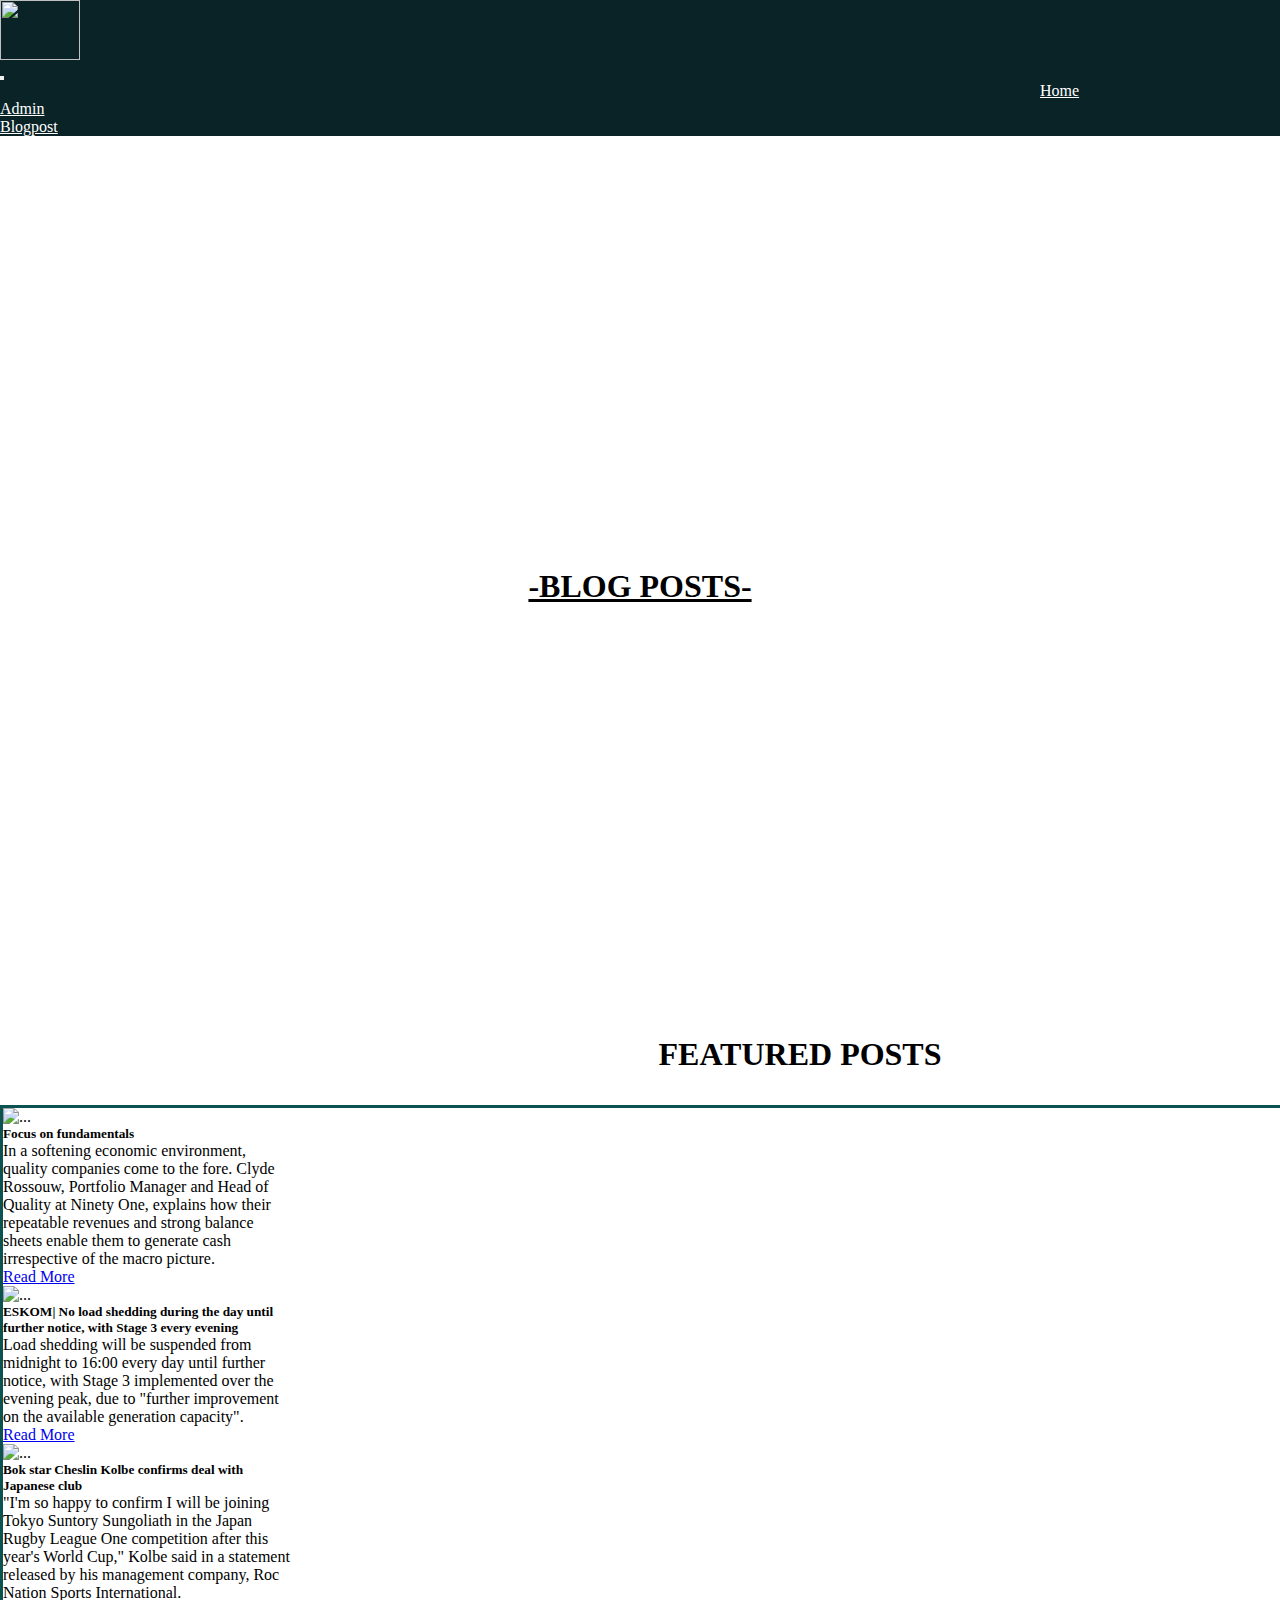
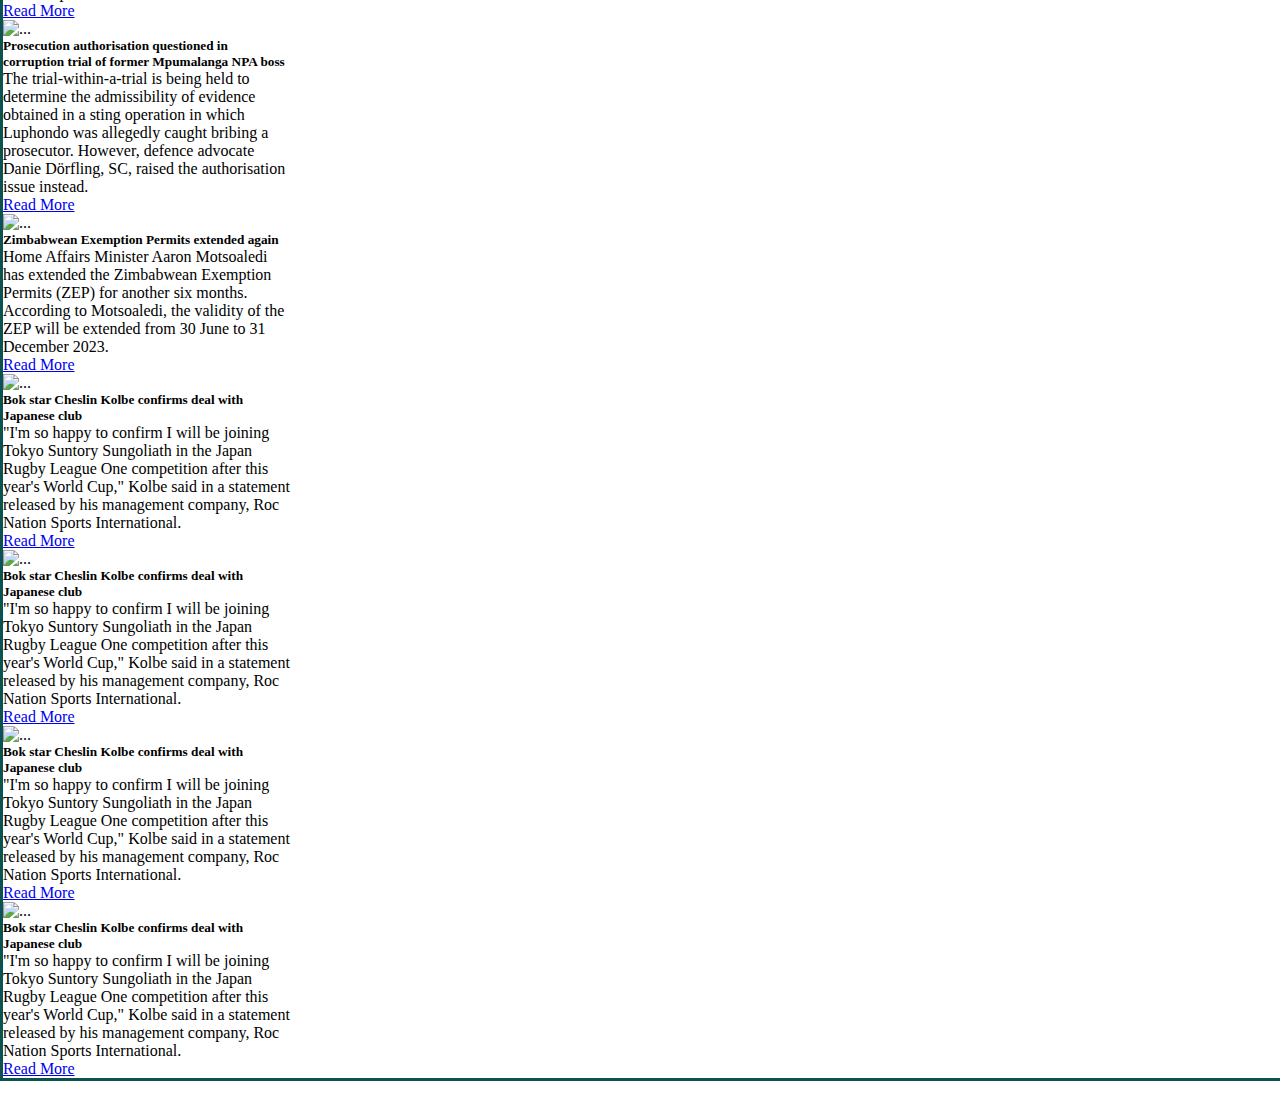
==== blogpost.html @ 6ee64b93 "crud" ====
<!DOCTYPE html>
<html lang="en">
  <head>
    <meta charset="UTF-8" />
    <meta http-equiv="X-UA-Compatible" content="IE=edge" />
    <meta name="viewport" content="width=device-width, initial-scale=1.0" />
    <link
      href="https://cdn.jsdelivr.net/npm/bootstrap@5.3.0/dist/css/bootstrap.min.css"
      rel="stylesheet"
      integrity="sha384-9ndCyUaIbzAi2FUVXJi0CjmCapSmO7SnpJef0486qhLnuZ2cdeRhO02iuK6FUUVM"
      crossorigin="anonymous"/>
    <link rel="stylesheet" href="./css/style.css" />
    <title>CRUD-CHALLENGE</title>
  </head>
  <body>
    <nav class="navbar navbar-expand-lg navbar-light">
      <a class="navbar-brand" href="#" style="color: white"><img src="https://i.postimg.cc/hPPRNY1j/jusu-removebg-preview.png " class="logo" alt=""></a> <br/>
      <button
        class="navbar-toggler"
        type="button"
        data-toggle="collapse"
        data-target="#navbarNavDropdown"
        aria-controls="navbarNavDropdown"
        aria-expanded="false"
        aria-label="Toggle navigation"
      >
        <span class="navbar-toggler-icon"></span>
      </button>
      <div class="collapse navbar-collapse" id="navbarNavDropdown">
        <ul class="navbar-nav">
          <li class="nav-item active">
            <a
              class="nav-link"
              href="./index.html"
              style="color: white; margin-left: 65rem"
              >Home <span class="sr-only"></span
            ></a>
          </li>
          <li class="nav-item">
            <a class="nav-link" href="./admin.html" style="color: white"
              >Admin</a
            >
          </li>
          <li class="nav-item">
            <a class="nav-link" href="./blogpost.html" style="color: white"
              >Blogpost</a
            >
          </li>
        </ul>
      </div>
    </nav>
<div class="blog">
    <u><h1>-BLOG POSTS-</h1></u>
</div>
    <div class="bg-img"></div>
    <div class="container con">

        <section>
          <h1 class="h1">FEATURED POSTS</h1>
          <div class="row">
            <div class="col-4" >
              <div class="card" style="width: 18rem">
                <img src="https://i.postimg.cc/6QksF1b7/guy2.png" class="card-img-top" alt="..." />
                <div class="card-body">
                  <h5 class="card-title">Focus on fundamentals</h5>
                  <p class="card-text">
                    In a softening economic environment, quality companies come to the fore. Clyde Rossouw, Portfolio Manager and Head of Quality at Ninety One, explains how their repeatable revenues and strong balance sheets enable them to generate cash irrespective of the macro picture.
                  </p>
                  <a href="https://www.news24.com/news24/PartnerContent/focus-on-fundamentals-20230606" target="_blank" class="btn btn-primary">Read More</a>
                </div>
              </div>
            </div>
            <div class="col-lg-4">
              <div class="card" style="width: 18rem">
                <img src="https://i.postimg.cc/Wzt4Sydd/Screenshot-2023-06-08-112510.png" class="card-img-top" alt="..." />
                <div class="card-body">
                  <h5 class="card-title">ESKOM| No load shedding during the day until further notice, with Stage 3 every evening</h5>
                  <p class="card-text"> Load shedding will be suspended from midnight to 16:00 every day until further notice, with Stage 3 implemented over the evening peak, due to "further improvement on the available generation capacity".   
                  </p>
                  <a href="https://www.news24.com/fin24/economy/live-eskom-all-the-latest-news-and-analysis-on-load-shedding-power-and-the-national-grid-20220622-2" target="_blank" class="btn btn-primary">Read More</a>
                </div>
              </div>
            </div>
            <div class="col-lg-4">
              <div class="card" style="width: 18rem">
                <img src="https://i.postimg.cc/dtpzhfv5/Screenshot-2023-06-08-113126.png" class="card-img-top" alt="..." />
                <div class="card-body">
                  <h5 class="card-title">Bok star Cheslin Kolbe confirms deal with Japanese club</h5>
                  <p class="card-text">
                    "I'm so happy to confirm I will be joining Tokyo Suntory Sungoliath in the Japan Rugby League One competition after this year's World Cup," Kolbe said in a statement released by his management company, Roc Nation Sports International.
                  </p>
                  <a href="https://www.news24.com/sport/rugby/springboks/bok-star-cheslin-kolbe-confirms-deal-with-japanese-club-20230608" target="_blank" class="btn btn-primary">Read More</a>
                </div>
              </div>
            </div>
            <div class="col-lg-4">
                <div class="card" style="width: 18rem">
                  <img src="https://i.postimg.cc/VNLr7tYT/dude.webp" class="card-img-top" alt="..." />
                  <div class="card-body">
                    <h5 class="card-title">Prosecution authorisation questioned in corruption trial of former Mpumalanga NPA boss</h5>
                    <p class="card-text">
                        The trial-within-a-trial is being held to determine the admissibility of evidence obtained in a sting operation in which Luphondo was allegedly caught bribing a prosecutor.

                        However, defence advocate Danie Dörfling, SC, raised the authorisation issue instead.
                    </p>
                    <a href="https://www.news24.com/news24/southafrica/news/prosecution-authorisation-questioned-in-corruption-trial-of-former-mpumalanga-npa-boss-20230608" target="_blank" class="btn btn-primary">Read More</a>
                  </div>
                </div>
              </div>
              <div class="col-lg-4">
                <div class="card" style="width: 18rem">
                  <img src="https://i.postimg.cc/8CRFPbZj/shs.webp" class="card-img-top" alt="..." />
                  <div class="card-body">
                    <h5 class="card-title">Zimbabwean Exemption Permits extended again</h5>
                    <p class="card-text">
                        Home Affairs Minister Aaron Motsoaledi has extended the Zimbabwean Exemption Permits (ZEP) for another six months.


                        According to Motsoaledi, the validity of the ZEP will be extended from 30 June to 31 December 2023.
                    </p>
                    <a href="https://www.news24.com/news24/southafrica/news/motsoaledi-extends-zimbabwean-exemption-permits-again-20230608" target="_blank" class="btn btn-primary">Read More</a>
                  </div>
                </div>
              </div>
              <div class="col-lg-4">
                <div class="card" style="width: 18rem">
                  <img src="https://i.postimg.cc/dtpzhfv5/Screenshot-2023-06-08-113126.png" class="card-img-top" alt="..." />
                  <div class="card-body">
                    <h5 class="card-title">Bok star Cheslin Kolbe confirms deal with Japanese club</h5>
                    <p class="card-text">
                      "I'm so happy to confirm I will be joining Tokyo Suntory Sungoliath in the Japan Rugby League One competition after this year's World Cup," Kolbe said in a statement released by his management company, Roc Nation Sports International.
                    </p>
                    <a href="https://www.news24.com/sport/rugby/springboks/bok-star-cheslin-kolbe-confirms-deal-with-japanese-club-20230608" target="_blank" class="btn btn-primary">Read More</a>
                  </div>
                </div>
              </div>
              <div class="col-lg-4">
                <div class="card" style="width: 18rem">
                  <img src="https://i.postimg.cc/dtpzhfv5/Screenshot-2023-06-08-113126.png" class="card-img-top" alt="..." />
                  <div class="card-body">
                    <h5 class="card-title">Bok star Cheslin Kolbe confirms deal with Japanese club</h5>
                    <p class="card-text">
                      "I'm so happy to confirm I will be joining Tokyo Suntory Sungoliath in the Japan Rugby League One competition after this year's World Cup," Kolbe said in a statement released by his management company, Roc Nation Sports International.
                    </p>
                    <a href="https://www.news24.com/sport/rugby/springboks/bok-star-cheslin-kolbe-confirms-deal-with-japanese-club-20230608" target="_blank" class="btn btn-primary">Read More</a>
                  </div>
                </div>
              </div>
              <div class="col-lg-4">
                <div class="card" style="width: 18rem">
                  <img src="https://i.postimg.cc/dtpzhfv5/Screenshot-2023-06-08-113126.png" class="card-img-top" alt="..." />
                  <div class="card-body">
                    <h5 class="card-title">Bok star Cheslin Kolbe confirms deal with Japanese club</h5>
                    <p class="card-text">
                      "I'm so happy to confirm I will be joining Tokyo Suntory Sungoliath in the Japan Rugby League One competition after this year's World Cup," Kolbe said in a statement released by his management company, Roc Nation Sports International.
                    </p>
                    <a href="https://www.news24.com/sport/rugby/springboks/bok-star-cheslin-kolbe-confirms-deal-with-japanese-club-20230608" target="_blank" class="btn btn-primary">Read More</a>
                  </div>
                </div>
              </div>
              <div class="col-lg-4">
                <div class="card" style="width: 18rem">
                  <img src="https://i.postimg.cc/dtpzhfv5/Screenshot-2023-06-08-113126.png" class="card-img-top" alt="..." />
                  <div class="card-body">
                    <h5 class="card-title">Bok star Cheslin Kolbe confirms deal with Japanese club</h5>
                    <p class="card-text">
                      "I'm so happy to confirm I will be joining Tokyo Suntory Sungoliath in the Japan Rugby League One competition after this year's World Cup," Kolbe said in a statement released by his management company, Roc Nation Sports International.
                    </p>
                    <a href="https://www.news24.com/sport/rugby/springboks/bok-star-cheslin-kolbe-confirms-deal-with-japanese-club-20230608" target="_blank" class="btn btn-primary">Read More</a>
                  </div>
                </div>
              </div>
          </div>
        </section>
    </div>
    <script src="./script/code.js"></script>
  </body>
</html>
---- css/style.css ----
@import url('https://fonts.googleapis.com/css2?family=Righteous&display=swap');
  @import url('https://fonts.googleapis.com/css2?family=Lato:ital@1&family=Raleway&display=swap');

*{

    padding:0;
    margin: 0;
    box-sizing: border-box;
    font-family: 'Times New Roman', Times, serif !important;

}

.navbar{
    width: 100%;
    height: 10%;
    background-color: #092327;
  }

  
.bg-img{
    background: url("https://i.postimg.cc/jdQgRzz2/pexels-cottonbro-studio-3944454.jpg") center no-repeat;
    background-size: cover;
    background-position-y: 9%;
    width: 100vw;
    height: 100vh;
  }

body{
    overflow-x: hidden;
    width: 100%;
}

/* .card{
    display: flex;
   flex-direction: row;
} */

.row{
    border: 3px solid #0B5351 !important;
    margin-top: 2rem;
    margin-bottom: 2rem;
}

.blog{
    position: absolute;
    display: flex;
    justify-content: center;
    align-items: center;
    width: 100vw;
    height: 100vh;
}

.h1{
    text-align: center;
}

.logo{
    width: 80px;
    height: 60px;
}

.con{
    width: 100rem !important; 
}
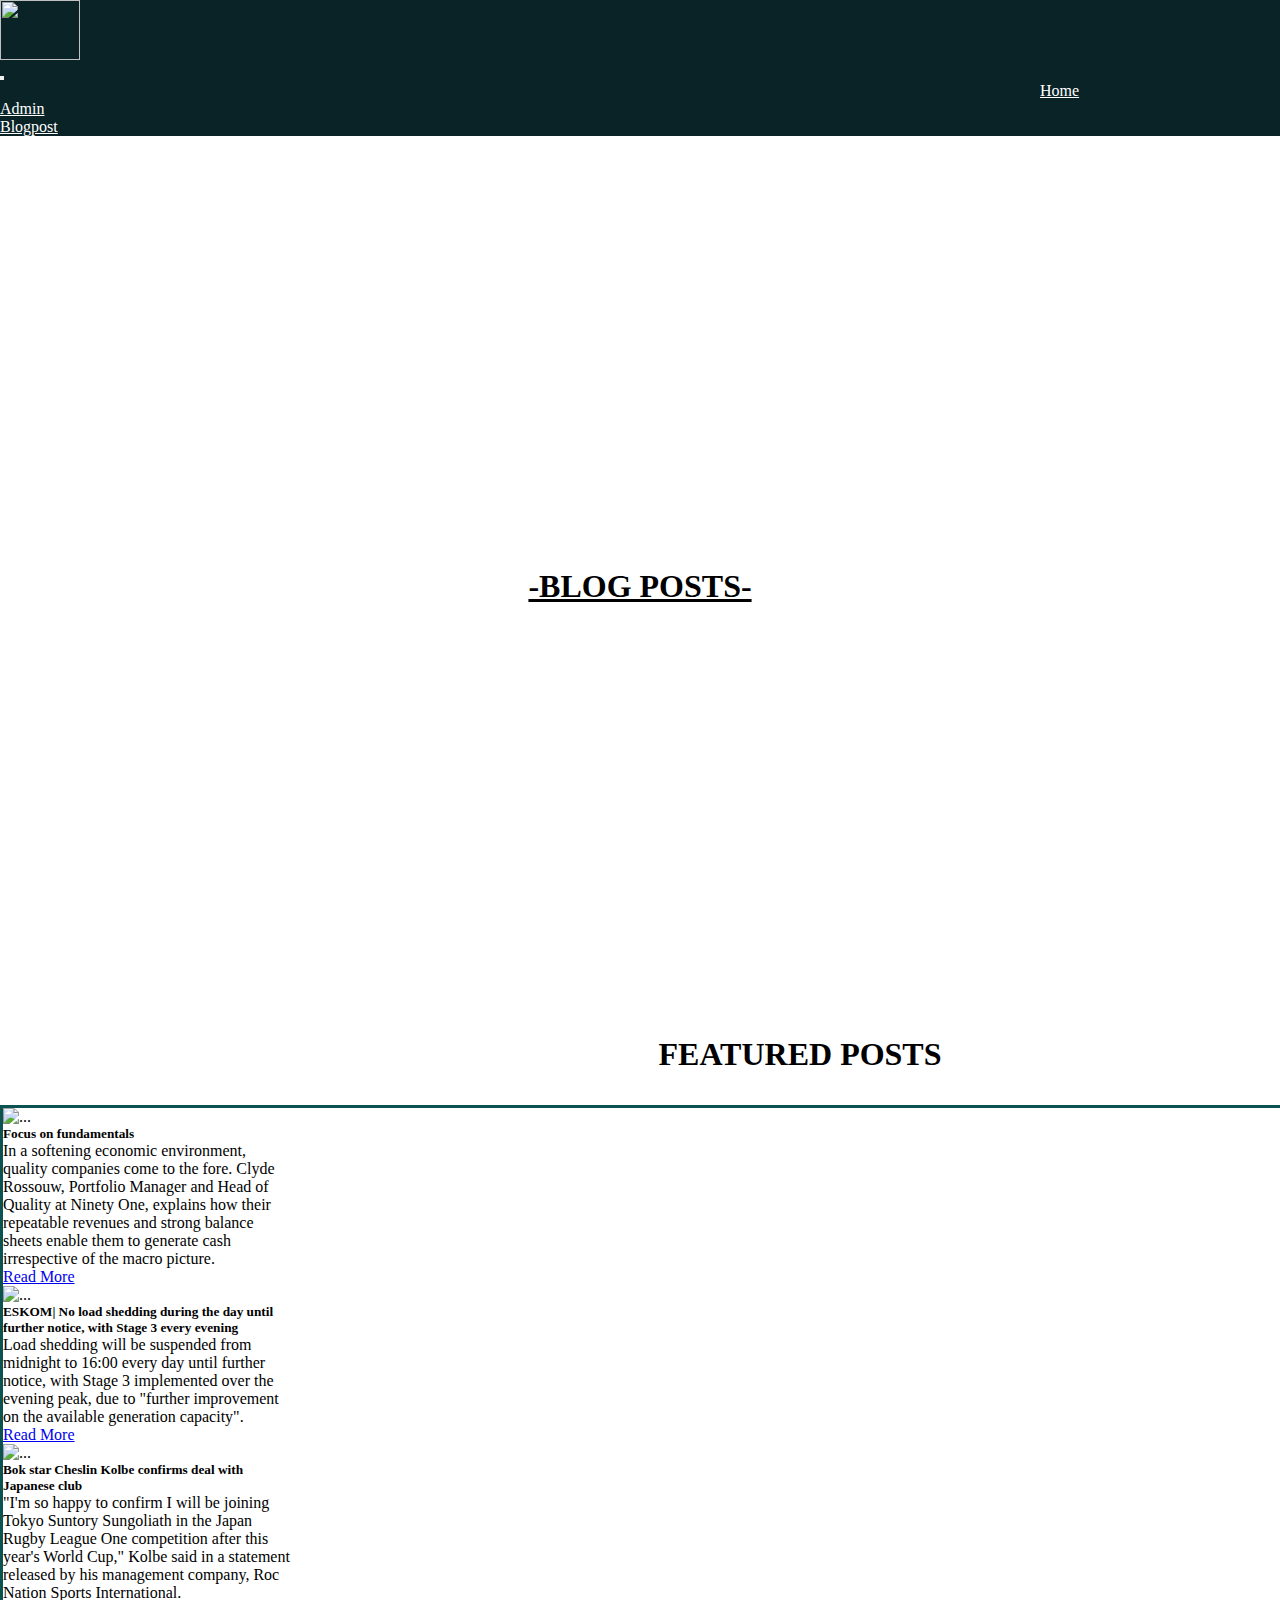
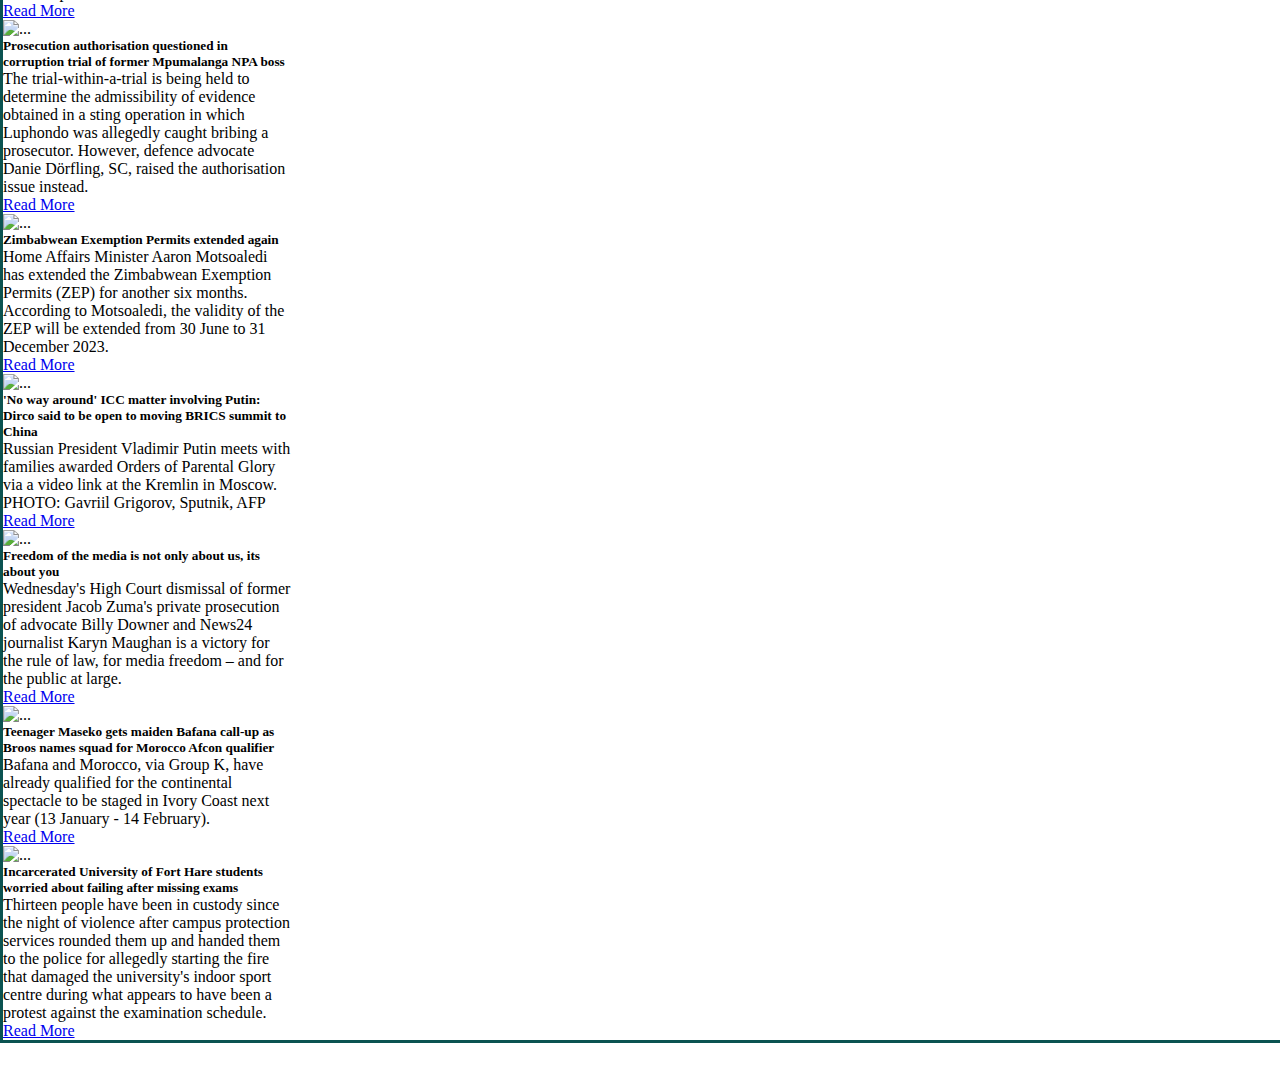
==== commit b4aca2e1: "crudchanges" ====
--- a/blogpost.html
+++ b/blogpost.html
@@ -124,11 +124,24 @@
               </div>
               <div class="col-lg-4">
                 <div class="card" style="width: 18rem">
-                  <img src="https://i.postimg.cc/dtpzhfv5/Screenshot-2023-06-08-113126.png" class="card-img-top" alt="..." />
+                  <img src="https://i.postimg.cc/R02H16xK/ms.webp" class="card-img-top" alt="..." />
                   <div class="card-body">
-                    <h5 class="card-title">Bok star Cheslin Kolbe confirms deal with Japanese club</h5>
+                    <h5 class="card-title">'No way around' ICC matter involving Putin: Dirco said to be open to moving BRICS summit to China</h5>
                     <p class="card-text">
-                      "I'm so happy to confirm I will be joining Tokyo Suntory Sungoliath in the Japan Rugby League One competition after this year's World Cup," Kolbe said in a statement released by his management company, Roc Nation Sports International.
+                        Russian President Vladimir Putin meets with families awarded Orders of Parental Glory via a video link at the Kremlin in Moscow.
+                        PHOTO: Gavriil Grigorov, Sputnik, AFP
+                    </p>
+                    <a href="https://www.news24.com/" target="_blank" class="btn btn-primary">Read More</a>
+                  </div>
+                </div>
+              </div>
+              <div class="col-lg-4">
+                <div class="card" style="width: 18rem">
+                  <img src="https://i.postimg.cc/d0c7LM2j/zu.jpg" class="card-img-top" alt="..." />
+                  <div class="card-body">
+                    <h5 class="card-title">Freedom of the media is not only about us, its about you</h5>
+                    <p class="card-text">
+                Wednesday's High Court dismissal of former president Jacob Zuma's private prosecution of advocate Billy Downer and News24 journalist Karyn Maughan is a victory for the rule of law, for media freedom – and for the public at large.
                     </p>
                     <a href="https://www.news24.com/sport/rugby/springboks/bok-star-cheslin-kolbe-confirms-deal-with-japanese-club-20230608" target="_blank" class="btn btn-primary">Read More</a>
                   </div>
@@ -136,37 +149,25 @@
               </div>
               <div class="col-lg-4">
                 <div class="card" style="width: 18rem">
-                  <img src="https://i.postimg.cc/dtpzhfv5/Screenshot-2023-06-08-113126.png" class="card-img-top" alt="..." />
+                  <img src="https://i.postimg.cc/43NVPk0b/ss.webp" class="card-img-top" alt="..." />
                   <div class="card-body">
-                    <h5 class="card-title">Bok star Cheslin Kolbe confirms deal with Japanese club</h5>
+                    <h5 class="card-title">Teenager Maseko gets maiden Bafana call-up as Broos names squad for Morocco Afcon qualifier</h5>
                     <p class="card-text">
-                      "I'm so happy to confirm I will be joining Tokyo Suntory Sungoliath in the Japan Rugby League One competition after this year's World Cup," Kolbe said in a statement released by his management company, Roc Nation Sports International.
+                        Bafana and Morocco, via Group K, have already qualified for the continental spectacle to be staged in Ivory Coast next year (13 January - 14 February).
                     </p>
-                    <a href="https://www.news24.com/sport/rugby/springboks/bok-star-cheslin-kolbe-confirms-deal-with-japanese-club-20230608" target="_blank" class="btn btn-primary">Read More</a>
+                    <a href="https://www.news24.com/sport/soccer/bafanabafana/teenager-maseko-gets-maiden-bafana-call-up-as-broos-names-squad-for-morocco-afcon-qualifier-20230608" target="_blank" class="btn btn-primary">Read More</a>
                   </div>
                 </div>
               </div>
               <div class="col-lg-4">
                 <div class="card" style="width: 18rem">
-                  <img src="https://i.postimg.cc/dtpzhfv5/Screenshot-2023-06-08-113126.png" class="card-img-top" alt="..." />
+                  <img src="https://i.postimg.cc/4NYWstNR/Screenshot-2023-06-08-141708.png" class="card-img-top" alt="..." />
                   <div class="card-body">
-                    <h5 class="card-title">Bok star Cheslin Kolbe confirms deal with Japanese club</h5>
+                    <h5 class="card-title">Incarcerated University of Fort Hare students worried about failing after missing exams</h5>
                     <p class="card-text">
-                      "I'm so happy to confirm I will be joining Tokyo Suntory Sungoliath in the Japan Rugby League One competition after this year's World Cup," Kolbe said in a statement released by his management company, Roc Nation Sports International.
+                        Thirteen people have been in custody since the night of violence after campus protection services rounded them up and handed them to the police for allegedly starting the fire that damaged the university's indoor sport centre during what appears to have been a protest against the examination schedule.
                     </p>
-                    <a href="https://www.news24.com/sport/rugby/springboks/bok-star-cheslin-kolbe-confirms-deal-with-japanese-club-20230608" target="_blank" class="btn btn-primary">Read More</a>
-                  </div>
-                </div>
-              </div>
-              <div class="col-lg-4">
-                <div class="card" style="width: 18rem">
-                  <img src="https://i.postimg.cc/dtpzhfv5/Screenshot-2023-06-08-113126.png" class="card-img-top" alt="..." />
-                  <div class="card-body">
-                    <h5 class="card-title">Bok star Cheslin Kolbe confirms deal with Japanese club</h5>
-                    <p class="card-text">
-                      "I'm so happy to confirm I will be joining Tokyo Suntory Sungoliath in the Japan Rugby League One competition after this year's World Cup," Kolbe said in a statement released by his management company, Roc Nation Sports International.
-                    </p>
-                    <a href="https://www.news24.com/sport/rugby/springboks/bok-star-cheslin-kolbe-confirms-deal-with-japanese-club-20230608" target="_blank" class="btn btn-primary">Read More</a>
+                    <a href="https://www.news24.com/news24/southafrica/news/incarcerated-university-of-fort-hare-students-worried-about-failing-after-missing-exams-20230608" target="_blank" class="btn btn-primary">Read More</a>
                   </div>
                 </div>
               </div>
